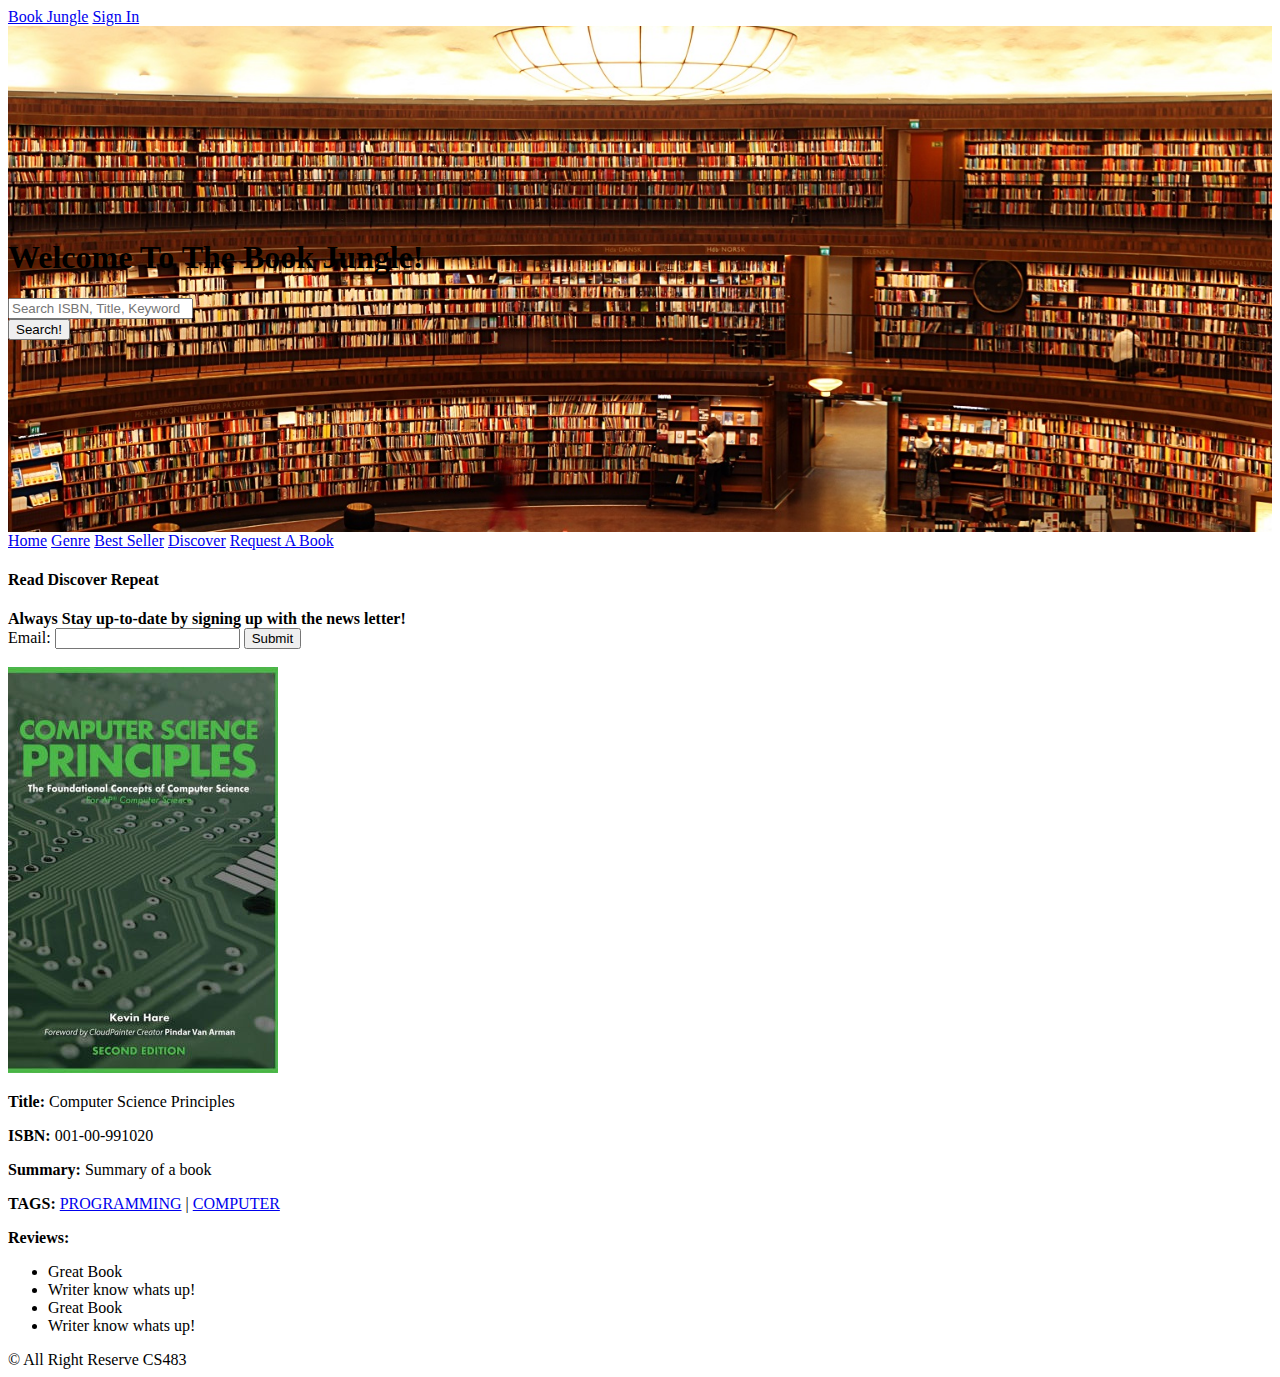
==== index.html @ 15890d0d "Merge branch 'Austin' of https://github.com/iprabesh/lab1 into Austin" ====
<!DOCTYPE html>
<html>
<head>
	<meta charset="utf-8">
	<title>
			Books Page
	</title>
	<meta name="viewport" content="width=device-width, initial-scale=1">
	<!--Bootstrap css cdn - Taken from bootstrap website-->
	<link rel="stylesheet" href="https://stackpath.bootstrapcdn.com/bootstrap/4.1.3/css/bootstrap.min.css" integrity="sha384-MCw98/SFnGE8fJT3GXwEOngsV7Zt27NXFoaoApmYm81iuXoPkFOJwJ8ERdknLPMO" crossorigin="anonymous">
	<link rel="stylesheet" href="index.css">
</head>
	
	<body>
<!-- Navigation bar at top of page -->
	<nav class="navbar navbar-light bg-light static-top">
		<div class="container">
		  <a class="navbar-brand" href="#">Book Jungle</a>
		  <a class="btn btn-primary" href="#">Sign In</a>
		</div>
	  </nav>

	  <!-- jumbotron for page showcase -->
	  <header class="jumbotron jumbotron-fluid text-white text-center">
			<div class="container">
			  <div class="row">
				<div class="col-xl-9 mx-auto">
				  <h1 class="mb-5">Welcome To The Book Jungle!</h1>
				</div>
				<div class="col-md-10 col-lg-8 col-xl-7 mx-auto">
				  <form>
					<div class="form-row">
					  <div class="col-12 col-md-9 mb-2 mb-md-0">
						<input type="email" class="form-control form-control-lg" placeholder="Search ISBN, Title, Keyword">
					  </div>
					  <div class="col-12 col-md-3">
						<button type="submit" class="btn btn-block btn-lg btn-primary">Search!</button>
					  </div>
					</div>
				  </form>
				</div>
			  </div>
			</div>
		  </header>

		<!--HTML before boostrap-->
		<section>
			<nav class= "topnavbar">
				<a href="#" class = "active">Home</a>
				<a href="#">Genre</a>
				<a href="#">Best Seller</a>
				<a href="#">Discover</a>
				<a href="#">Request A Book</a>
			</nav>
		</section>
		<section>
			<header>

				<h4>Read Discover Repeat</h4>
				<form>
				<strong>Always Stay up-to-date by signing up with the news letter!</strong>
				<br>Email: <input type="text">
				<input id="newsletterButton" type="submit" value= "Submit">
				</form>
				<br>
			</header>
		</section>

		<div class = "book-page">
			<section class = "book-image">
				<img src="img/img1.jpg" alt="Computer Science">
			</section>
			<section class= "book-description">
				<div id = "book-title">
				<p><strong>Title: </strong>	Computer Science Principles</p>
				</div>
				<div id = "book-summary">
					<p><strong>ISBN: </strong> 001-00-991020</p>
				</div>
				<div id = "book-summary">
					<p>
						<strong>Summary:</strong> Summary of a book
					</p>
				</div>
				<div id = "book-tags">
					<p>
						<strong>TAGS:</strong> <a href="#">PROGRAMMING</a> | <a href="#">COMPUTER</a>
					</p>
				</div>
			</section>
		</div>
		<div id = "book-reviews">
			<strong>Reviews: </strong>
			<ul>
				<li>Great Book</li>
				<li>Writer know whats up!</li>
				<li>Great Book</li>
				<li>Writer know whats up!</li>
			</ul>
		</div>
		<footer>
			&copy; All Right Reserve CS483
		</footer>

		<!---Bootstrap jquery, popper.js, bootstrap js - Taken from bootstrap website-->
		<script src="https://code.jquery.com/jquery-3.3.1.slim.min.js" integrity="sha384-q8i/X+965DzO0rT7abK41JStQIAqVgRVzpbzo5smXKp4YfRvH+8abtTE1Pi6jizo" crossorigin="anonymous"></script>
		<script src="https://cdnjs.cloudflare.com/ajax/libs/popper.js/1.14.3/umd/popper.min.js" integrity="sha384-ZMP7rVo3mIykV+2+9J3UJ46jBk0WLaUAdn689aCwoqbBJiSnjAK/l8WvCWPIPm49" crossorigin="anonymous"></script>
		<script src="https://stackpath.bootstrapcdn.com/bootstrap/4.1.3/js/bootstrap.min.js" integrity="sha384-ChfqqxuZUCnJSK3+MXmPNIyE6ZbWh2IMqE241rYiqJxyMiZ6OW/JmZQ5stwEULTy" crossorigin="anonymous"></script>
	</body>
</html>
---- index.css ----
.jumbotron {
    position: relative;
    background-color: #343a40;
    background: url("img/books-library-students-12064.jpg") no-repeat center center;
    background-attachment: fixed;
    max-height: 100vh;
    -webkit-background-size: cover;
    -moz-background-size: cover;
    -o-background-size: cover;
    background-size: cover;
    padding-top: 12rem;
    padding-bottom: 12rem;
  }

.navbar{
      margin-bottom: 0px;
  }

/*Old css before bootstrap*/

/*body{
    background-color: lightgray;
    text-align: center;
}*/

/*.topnavbar{
    background-color: darkgrey;
    padding: 15px 0px 15px 0px;
    margin: -10px -10px 0px -10px;
    font-family: Verdana;
    display: flex;
    justify-content: space-evenly;
}*/

/*nav a{
    text-decoration: none;
    color: white;
    padding: 15px 15px;
}*/

/* img:hover{
    transition: transform .2s;
    transform: scale(1.2);
}

h1{
    font-family: Verdana;
}

footer{
    background-color: darkgrey;
    font-family: Verdana;
    padding: 15px 0px 15px 0px;
    margin: -10px -10px -10px -10px;
}

#newsletterButton {
    background-color: #4CAF50;
    color: white;
    padding: 5px 20px;
    border: none;
    border-radius: 4px;
    cursor: pointer;
    margin: 15px 0px 15px 0px;
} */
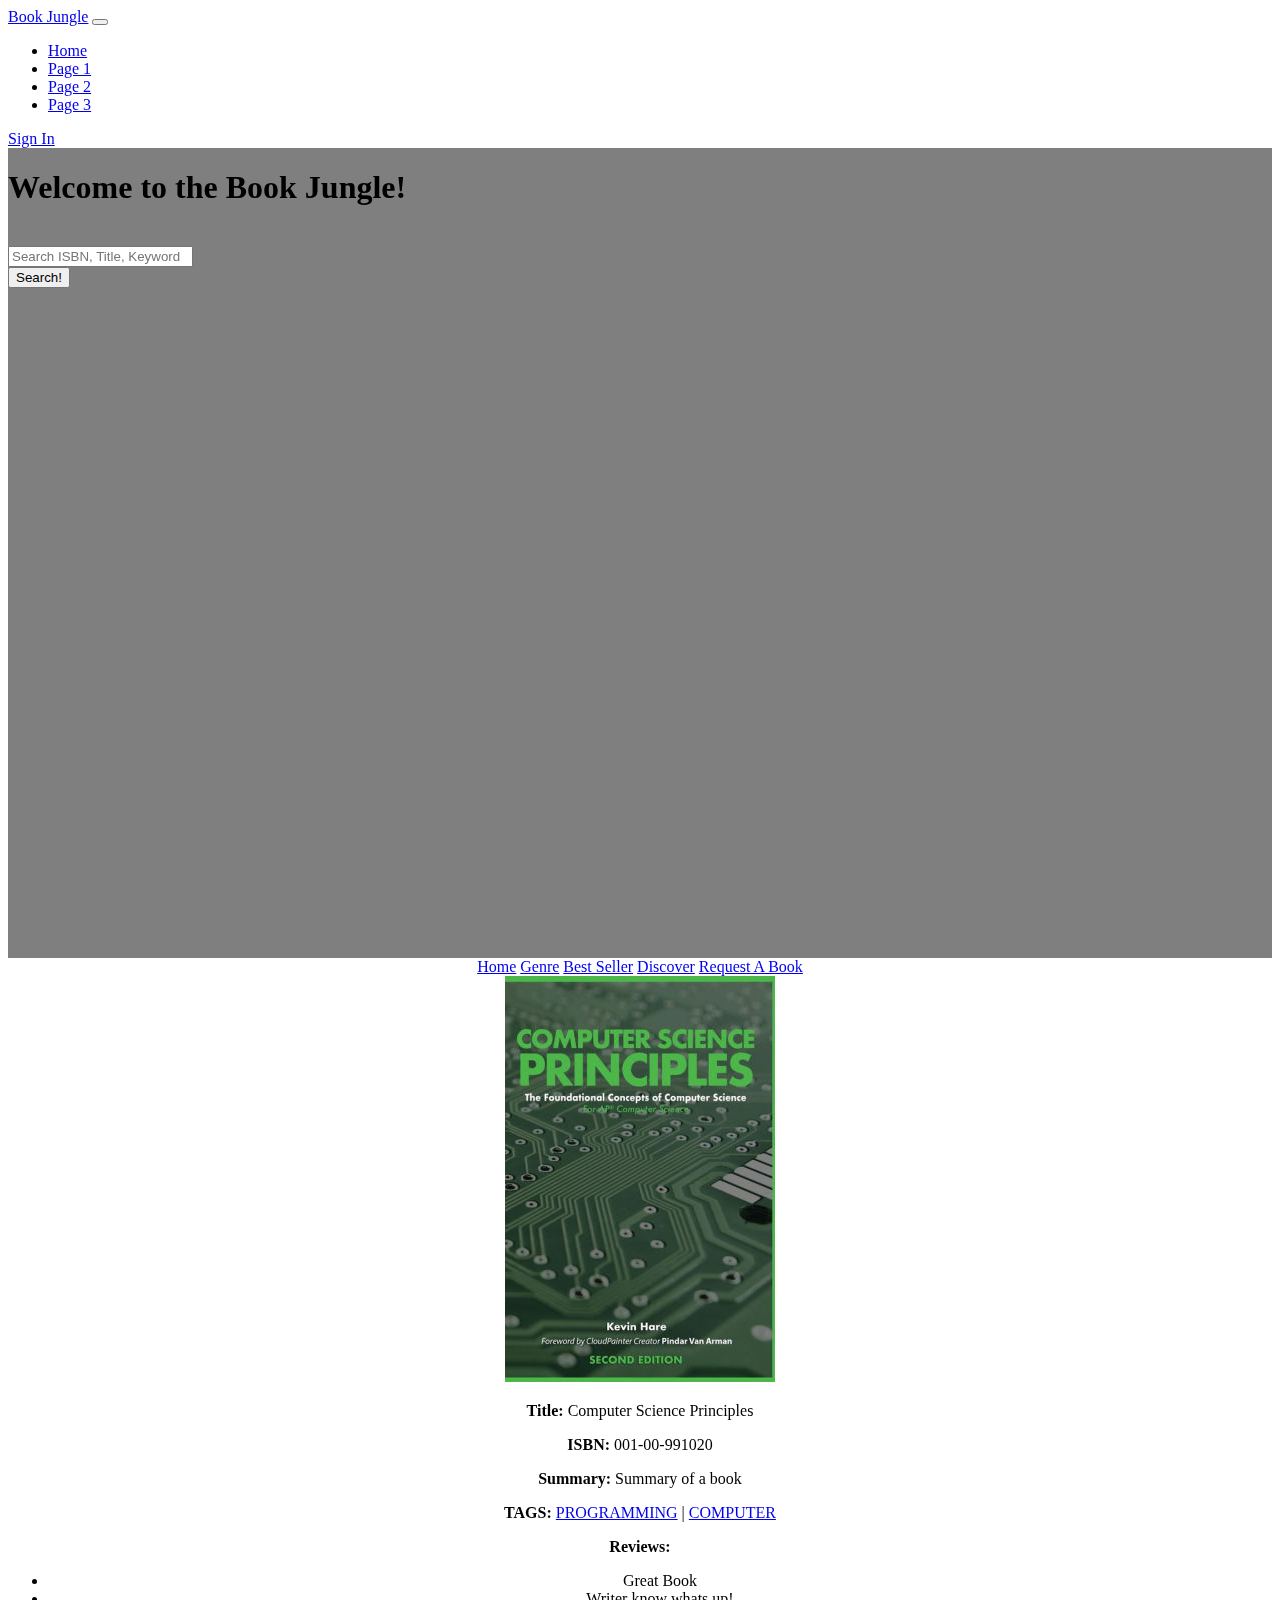
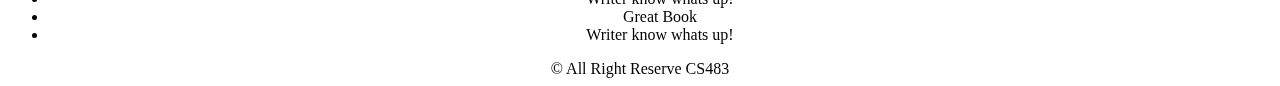
==== commit f099a61f: "Made background a video - Made template header - Info in README" ====
--- a/index.html
+++ b/index.html
@@ -12,15 +12,54 @@
 </head>
 	
 	<body>
-<!-- Navigation bar at top of page -->
-	<nav class="navbar navbar-light bg-light static-top">
+<!--Navigation bar at top of page-->
+	<nav class="navbar navbar-expand-sm bg-dark navbar-dark">
 		<div class="container">
-		  <a class="navbar-brand" href="#">Book Jungle</a>
+			<a class="navbar-brand" href="#">Book Jungle</a>
+			<button class="navbar-toggler" type="button" data-toggle="collapse" data-target="#collapsibleNavbar">
+				<span class="navbar-toggler-icon"></span>
+			</button>
+			<div class="collapse navbar-collapse" id="collapsibleNavbar">
+			<ul class="navbar-nav">
+				<li class="nav-item"><a class="nav-link" href="#">Home</a></li>
+				<li class="nav-item"><a class="nav-link" href="#">Page 1</a></li>
+				<li class="nav-item"><a class="nav-link" href="#">Page 2</a></li>
+				<li class="nav-item"><a class="nav-link" href="#">Page 3</a></li>
+			</ul>
+			</div>
 		  <a class="btn btn-primary" href="#">Sign In</a>
 		</div>
 	  </nav>
 
-	  <!-- jumbotron for page showcase -->
+		<header>
+			<div class="overlay"></div>
+			<video playsinline="playsinline" autoplay="autoplay" muted="muted" loop="loop">
+				<source src="img/videoInsideALibrary.mp4" type="video/mp4">
+			</video>
+			<div class="container h-100">
+				<div class="d-flex text-center h-100">
+					<div class="my-auto w-100 text-white">
+						<h1 class="display-4">Welcome to the Book Jungle!</h1><br>
+						<div class="col-md-10 col-lg-8 col-xl-7 mx-auto">
+							<form>
+							<div class="form-row">
+								<div class="col-12 col-md-9 mb-2 mb-md-0">
+								<input type="email" class="form-control form-control-lg" placeholder="Search ISBN, Title, Keyword">
+								</div>
+								<div class="col-12 col-md-3">
+								<button type="submit" class="btn btn-block btn-lg btn-primary">Search!</button>
+								</div>
+							</div>
+							</form>
+						</div>
+					</div>
+				</div>
+			</div>
+		</header>
+
+		<!-- jumbotron for page showcase --
+			Had to change for background video
+
 	  <header class="jumbotron jumbotron-fluid text-white text-center">
 			<div class="container">
 			  <div class="row">
@@ -41,9 +80,12 @@
 				</div>
 			  </div>
 			</div>
-		  </header>
+			</header>-->
+			
+			
 
 		<!--HTML before boostrap-->
+		<div class="oldhtml"> <!--To make background white so video doesnt show on whole page-->
 		<section>
 			<nav class= "topnavbar">
 				<a href="#" class = "active">Home</a>
@@ -53,7 +95,7 @@
 				<a href="#">Request A Book</a>
 			</nav>
 		</section>
-		<section>
+		<!--<section>
 			<header>
 
 				<h4>Read Discover Repeat</h4>
@@ -64,7 +106,7 @@
 				</form>
 				<br>
 			</header>
-		</section>
+		</section>-->
 
 		<div class = "book-page">
 			<section class = "book-image">
@@ -101,6 +143,7 @@
 		<footer>
 			&copy; All Right Reserve CS483
 		</footer>
+	</div>
 
 		<!---Bootstrap jquery, popper.js, bootstrap js - Taken from bootstrap website-->
 		<script src="https://code.jquery.com/jquery-3.3.1.slim.min.js" integrity="sha384-q8i/X+965DzO0rT7abK41JStQIAqVgRVzpbzo5smXKp4YfRvH+8abtTE1Pi6jizo" crossorigin="anonymous"></script>
--- a/index.css
+++ b/index.css
@@ -1,22 +1,80 @@
-.jumbotron {
+.navbar{
+      margin-bottom: 0px;
+  }
+
+/*for video background*/
+  header {
+    position: relative;
+    height: 90vh;
+    width: 100%;
+    overflow: hidden;
+  }
+  
+  header video {
+    position: fixed;
+    top: 20%;
+    left: 20%;
+    min-width: 100%;
+    min-height: 100%;
+    z-index: -999;
+    -ms-transform: translateX(-50%) translateY(-50%);
+    -moz-transform: translateX(-50%) translateY(-50%);
+    -webkit-transform: translateX(-50%) translateY(-50%);
+    transform: translateX(-50%) translateY(-50%);
+  }
+  
+  /*To keep text and search bar above video*/
+  header .container {
+    position: relative;
+    z-index: 2;
+  }
+  
+  /*Darkens the video slightly by using black background with 50% opacity*/
+  header .overlay {
+    position: absolute;
+    top: 0;
+    left: 0;
+    height: 100%;
+    width: 100%;
+    background-color: black;
+    opacity: 0.5;
+    z-index: 1;
+  }
+
+  /*This should use a normal background image on mobile*/
+  @media (pointer: coarse) and (hover: none) {
+    header {
+      background: url('img/books-library-students-12064.jpg') black no-repeat center center fixed;
+    }
+    header video {
+      display: none;
+    }
+  }
+
+.oldhtml{
+  z-index: 10;
+  background-color: white;
+  text-align: center;
+}
+  /*End for video background*/
+
+  /*Jumbotron css, commented out unless we want to go back to jumbotron
+  .jumbotron {
     position: relative;
     background-color: #343a40;
     background: url("img/books-library-students-12064.jpg") no-repeat center center;
     background-attachment: fixed;
-    max-height: 100vh;
+    height: 90vh;
     -webkit-background-size: cover;
     -moz-background-size: cover;
     -o-background-size: cover;
     background-size: cover;
-    padding-top: 12rem;
+    padding-top: 15rem;
     padding-bottom: 12rem;
-  }
-
-.navbar{
-      margin-bottom: 0px;
-  }
+  }*/
 
 /*Old css before bootstrap*/
+
 
 /*body{
     background-color: lightgray;
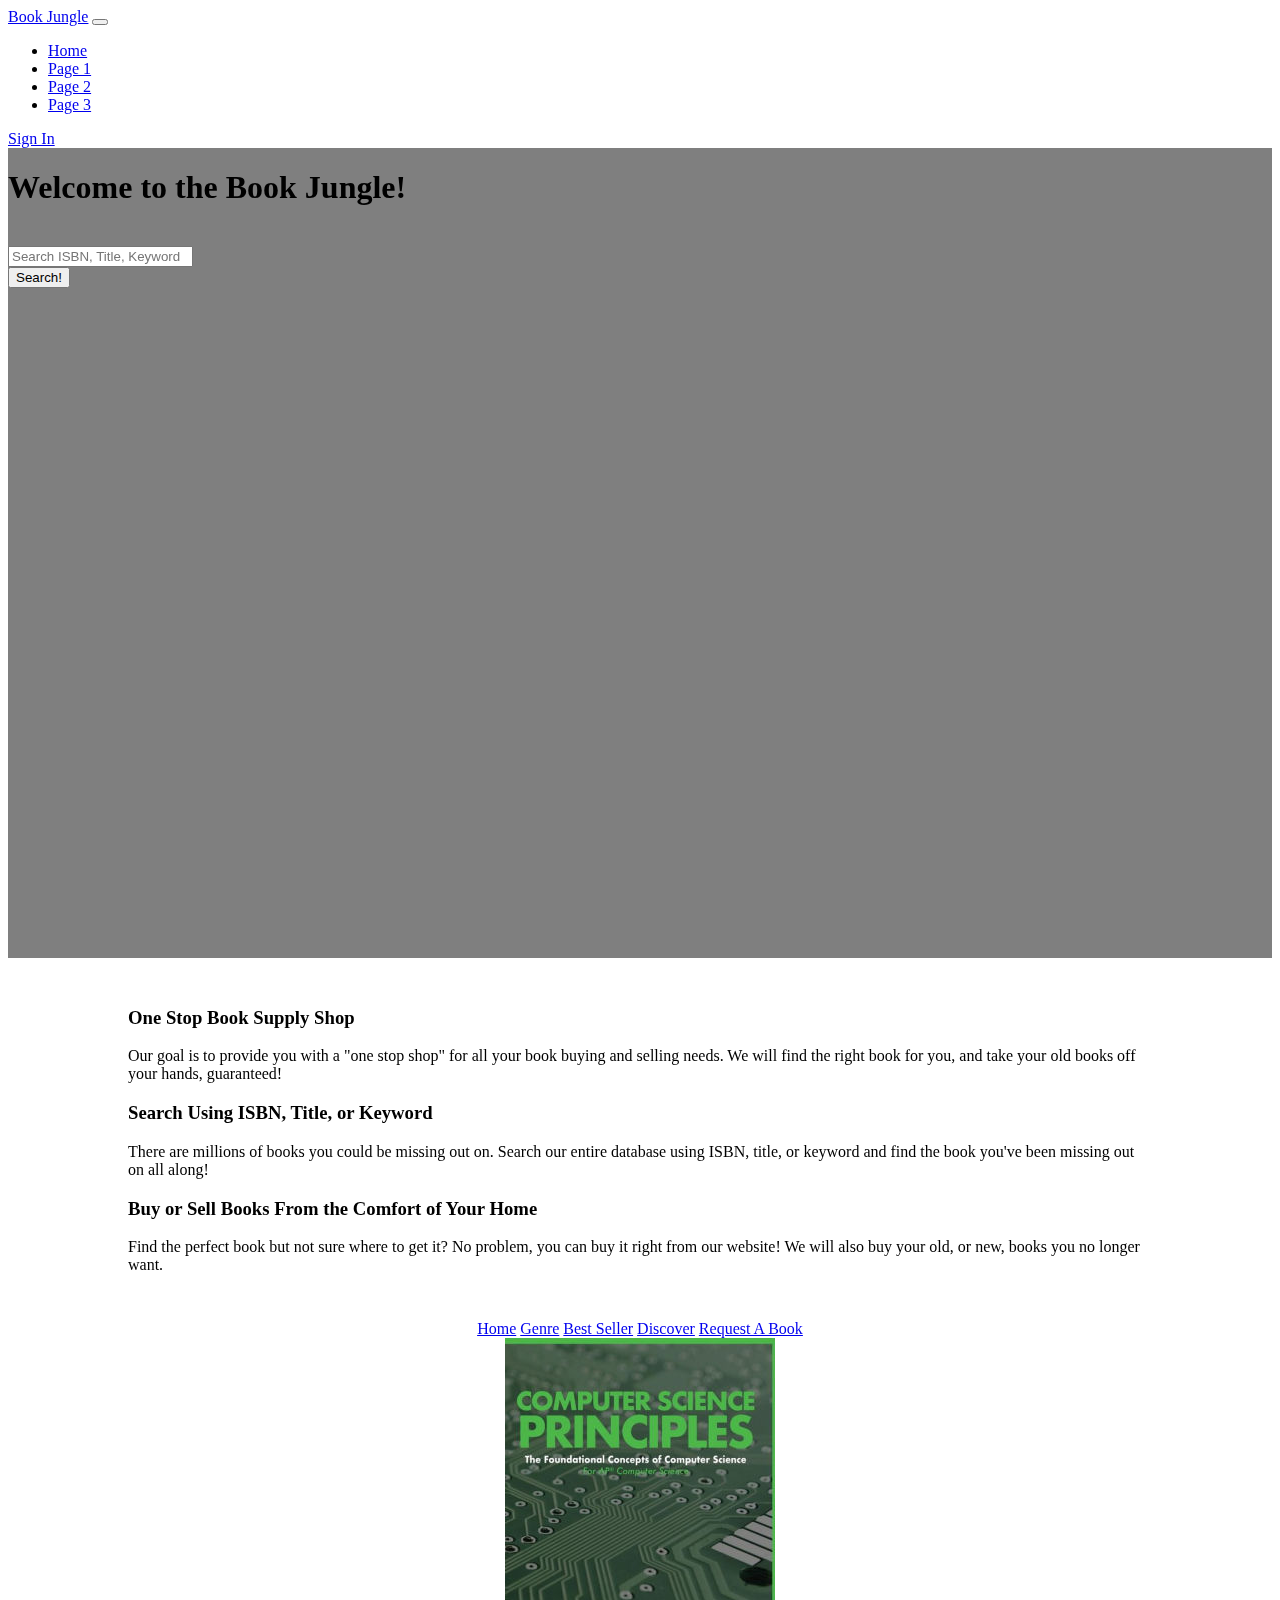
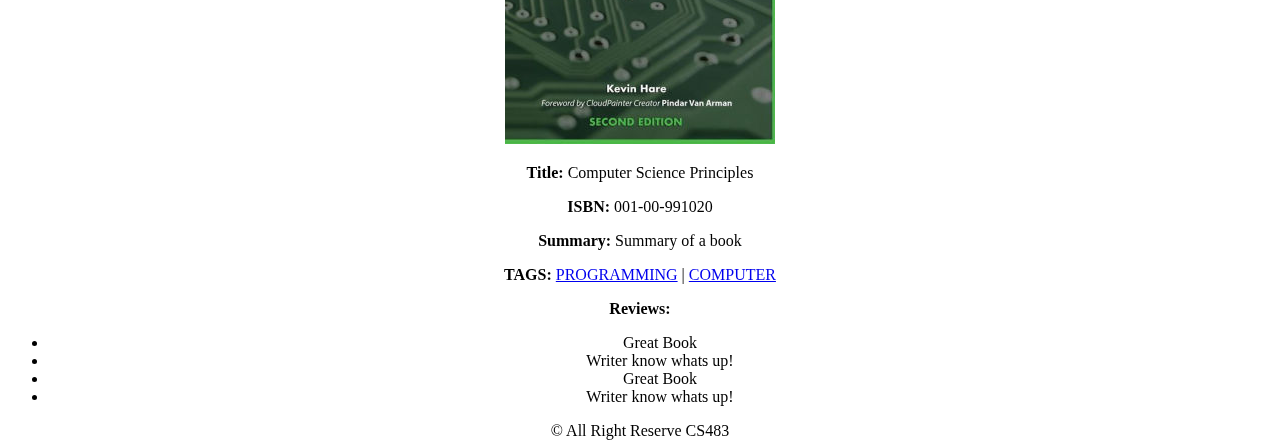
==== commit 95455076: "Added three columns under header to explain what the site is for" ====
--- a/index.html
+++ b/index.html
@@ -6,6 +6,8 @@
 			Books Page
 	</title>
 	<meta name="viewport" content="width=device-width, initial-scale=1">
+	<!--Fontawesome CDN-->
+	<link rel="stylesheet" href="https://use.fontawesome.com/releases/v5.3.1/css/all.css" integrity="sha384-mzrmE5qonljUremFsqc01SB46JvROS7bZs3IO2EmfFsd15uHvIt+Y8vEf7N7fWAU" crossorigin="anonymous">
 	<!--Bootstrap css cdn - Taken from bootstrap website-->
 	<link rel="stylesheet" href="https://stackpath.bootstrapcdn.com/bootstrap/4.1.3/css/bootstrap.min.css" integrity="sha384-MCw98/SFnGE8fJT3GXwEOngsV7Zt27NXFoaoApmYm81iuXoPkFOJwJ8ERdknLPMO" crossorigin="anonymous">
 	<link rel="stylesheet" href="index.css">
@@ -31,6 +33,7 @@
 		</div>
 	  </nav>
 
+		<!--Video background and search box-->
 		<header>
 			<div class="overlay"></div>
 			<video playsinline="playsinline" autoplay="autoplay" muted="muted" loop="loop">
@@ -56,6 +59,48 @@
 				</div>
 			</div>
 		</header>
+
+		<!--3 columns under header-->
+		<section class="features-columns bg-light text-center">
+      <div class="container-fluid iconContainer"> <!--Fluid container to span full width-->
+        <div class="row"> <!--New bootstrap row-->
+          <div class="col-lg-4"> <!--3 separate columns, each taking up 4 out of 12 spaces-->
+            <div class="features-columns-item mx-auto mb-5 mb-lg-0 mb-lg-3">
+              <div class="features-columns-icon d-flex">
+                <i class="fas fa-book m-auto text-primary"></i>
+							</div>
+							<h3>One Stop Book Supply Shop</h3>
+              <p class="lead mb-0">Our goal is to provide you with a "one stop shop" for all your book buying and 
+								selling needs. We will find the right book for you, and take your old books off your hands, guaranteed!
+							</p>
+            </div>
+          </div>
+          <div class="col-lg-4">
+            <div class="features-columns-item mx-auto mb-5 mb-lg-0 mb-lg-3">
+              <div class="features-columns-icon d-flex">
+                <i class="fas fa-search m-auto text-primary"></i>
+              </div>
+              <h3>Search Using ISBN, Title, or Keyword</h3>
+              <p class="lead mb-0">There are millions of books you could be missing out on. Search
+								our entire database using ISBN, title, or keyword and find the book you've been missing out on all along!
+							</p>
+            </div>
+          </div>
+          <div class="col-lg-4">
+            <div class="features-columns-item mx-auto mb-0 mb-lg-3">
+              <div class="features-columns-icon d-flex">
+                <i class="fas fa-dollar-sign m-auto text-primary"></i>
+              </div>
+              <h3>Buy or Sell Books From the Comfort of Your Home</h3>
+              <p class="lead mb-0">Find the perfect book but not sure where to get it? No problem, 
+								 you can buy it right from our website! We will also buy your old, or new, books you no 
+								 longer want.
+							</p>
+            </div>
+          </div>
+        </div>
+      </div>
+    </section>
 
 		<!-- jumbotron for page showcase --
 			Had to change for background video
--- a/index.css
+++ b/index.css
@@ -39,6 +39,38 @@
     background-color: black;
     opacity: 0.5;
     z-index: 1;
+  }
+
+  /*Set padding for features columns*/
+  .features-columns{
+    padding-top: 30px;
+    padding-bottom: 30px;
+  }
+
+  .iconContainer{
+    padding-left: 100px;
+    padding-right: 100px;
+  }
+
+  .features-columns-item{
+    padding-right: 20px;
+    padding-left: 20px;
+  }
+
+  /*Set size and padding of icons*/
+  .fa-book{
+    font-size: 100px;
+    padding-bottom: 30px
+  }
+
+  .fa-search{
+    font-size: 100px;
+    padding-bottom: 30px;
+  }
+
+  .fa-dollar-sign{
+    font-size: 100px;
+    padding-bottom: 30px;
   }
 
   /*This should use a normal background image on mobile*/
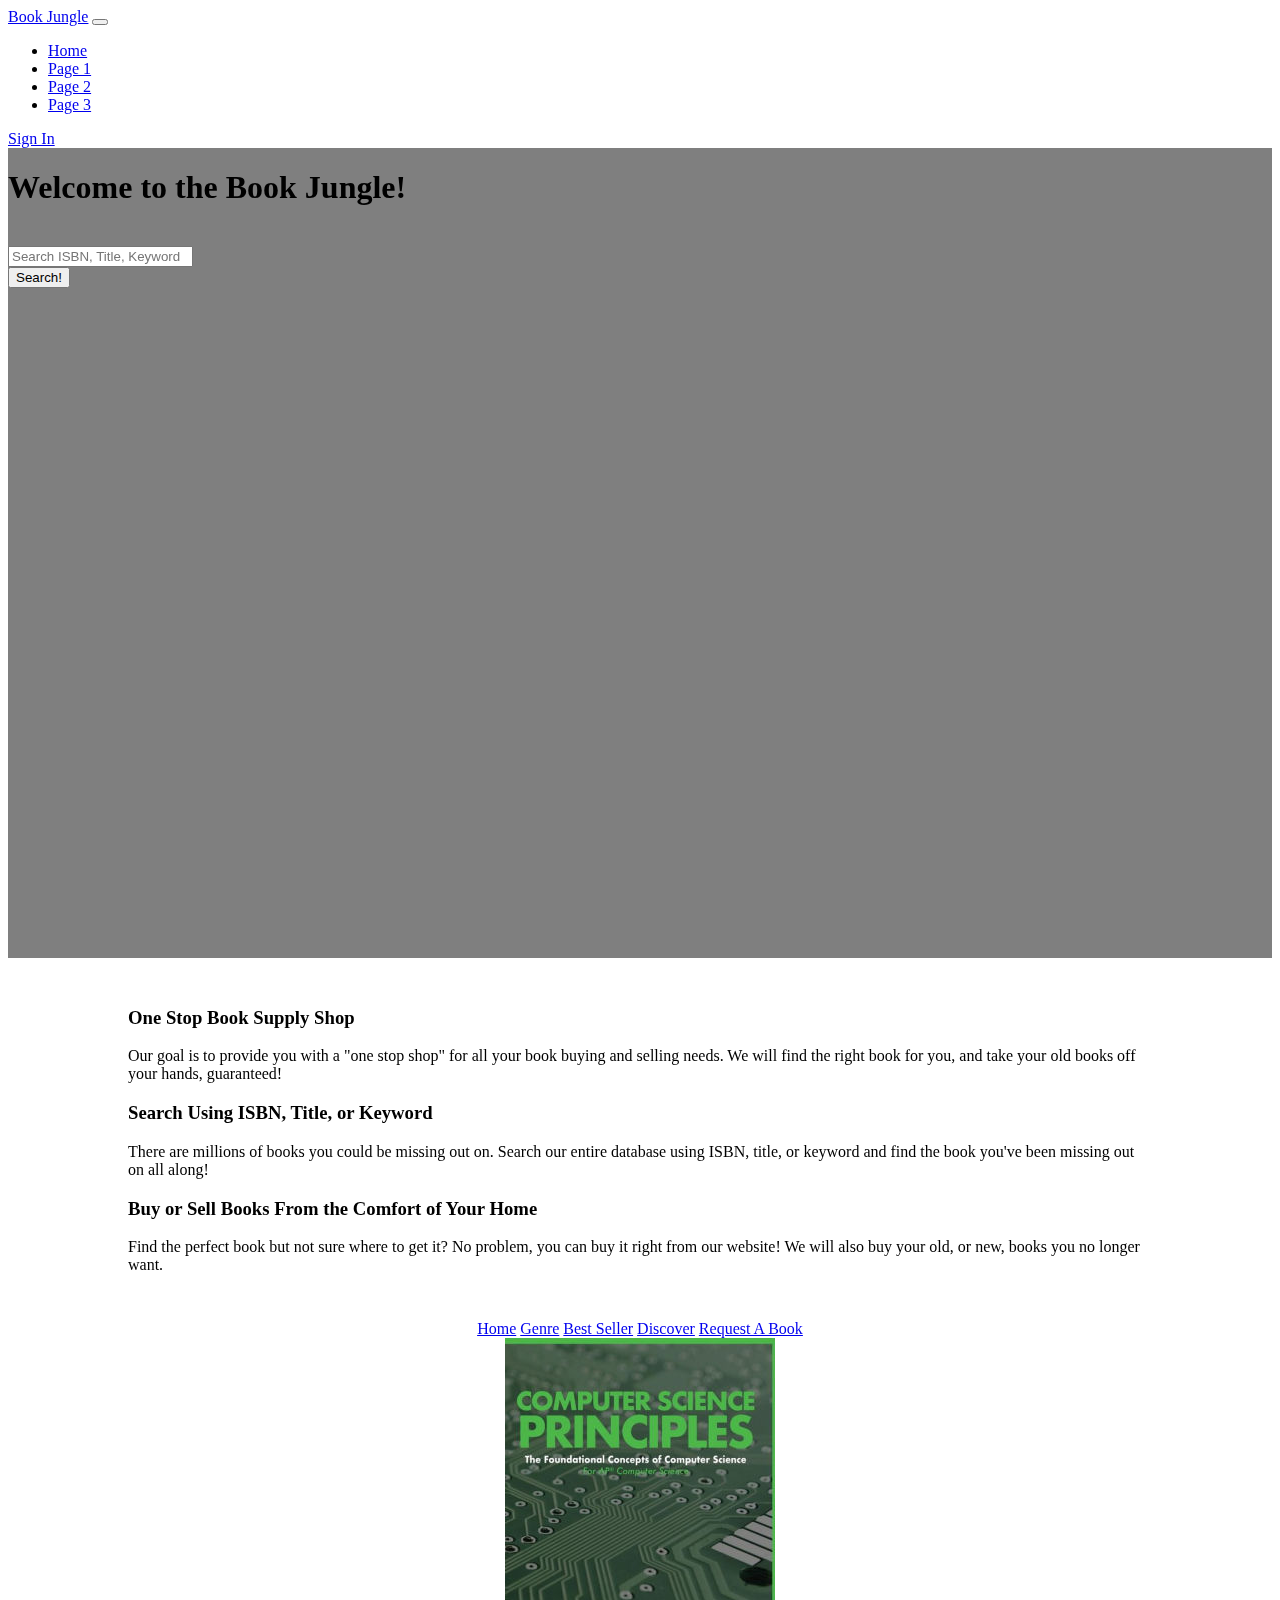
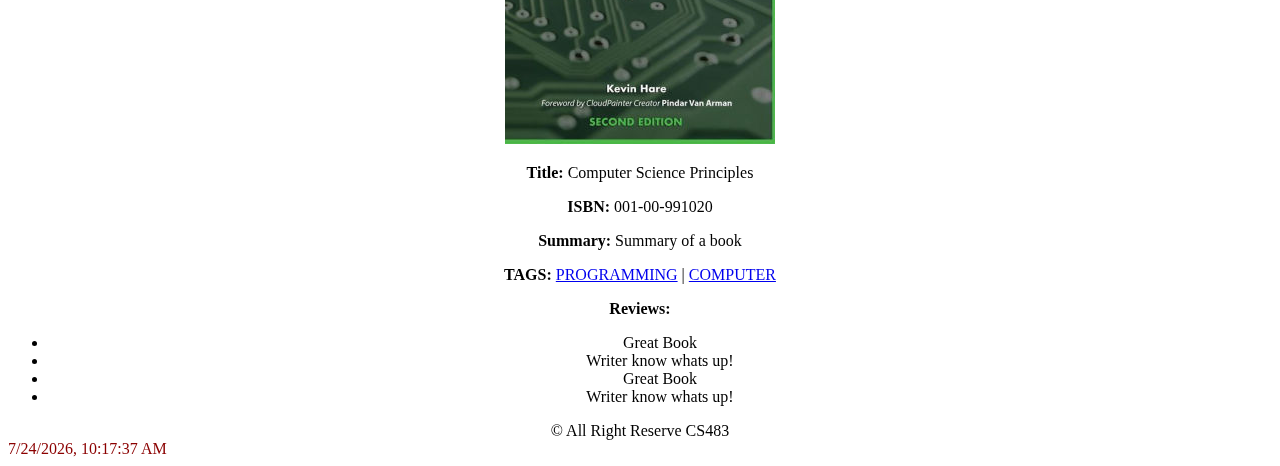
==== commit 23d36c53: "Added javascript to enlarge icons on mouseover and linked the external index.js file to the index.ht" ====
--- a/index.html
+++ b/index.html
@@ -67,7 +67,9 @@
           <div class="col-lg-4"> <!--3 separate columns, each taking up 4 out of 12 spaces-->
             <div class="features-columns-item mx-auto mb-5 mb-lg-0 mb-lg-3">
               <div class="features-columns-icon d-flex">
-                <i class="fas fa-book m-auto text-primary"></i>
+								<i class="fas fa-book m-auto text-primary"
+								onmouseover="bigImg(this)" onmouseout="normalImg(this)">
+								</i>
 							</div>
 							<h3>One Stop Book Supply Shop</h3>
               <p class="lead mb-0">Our goal is to provide you with a "one stop shop" for all your book buying and 
@@ -78,7 +80,9 @@
           <div class="col-lg-4">
             <div class="features-columns-item mx-auto mb-5 mb-lg-0 mb-lg-3">
               <div class="features-columns-icon d-flex">
-                <i class="fas fa-search m-auto text-primary"></i>
+                <i class="fas fa-search m-auto text-primary"
+										onmouseover="bigImg(this)" onmouseout="normalImg(this)">
+								</i>
               </div>
               <h3>Search Using ISBN, Title, or Keyword</h3>
               <p class="lead mb-0">There are millions of books you could be missing out on. Search
@@ -89,7 +93,9 @@
           <div class="col-lg-4">
             <div class="features-columns-item mx-auto mb-0 mb-lg-3">
               <div class="features-columns-icon d-flex">
-                <i class="fas fa-dollar-sign m-auto text-primary"></i>
+								<i class="fas fa-dollar-sign m-auto text-primary"
+								onmouseover="bigImg(this)" onmouseout="normalImg(this)">
+							</i>
               </div>
               <h3>Buy or Sell Books From the Comfort of Your Home</h3>
               <p class="lead mb-0">Find the perfect book but not sure where to get it? No problem, 
@@ -190,6 +196,7 @@
 		</footer>
 	</div>
 
+		<script src="index.js"></script>
 		<!---Bootstrap jquery, popper.js, bootstrap js - Taken from bootstrap website-->
 		<script src="https://code.jquery.com/jquery-3.3.1.slim.min.js" integrity="sha384-q8i/X+965DzO0rT7abK41JStQIAqVgRVzpbzo5smXKp4YfRvH+8abtTE1Pi6jizo" crossorigin="anonymous"></script>
 		<script src="https://cdnjs.cloudflare.com/ajax/libs/popper.js/1.14.3/umd/popper.min.js" integrity="sha384-ZMP7rVo3mIykV+2+9J3UJ46jBk0WLaUAdn689aCwoqbBJiSnjAK/l8WvCWPIPm49" crossorigin="anonymous"></script>
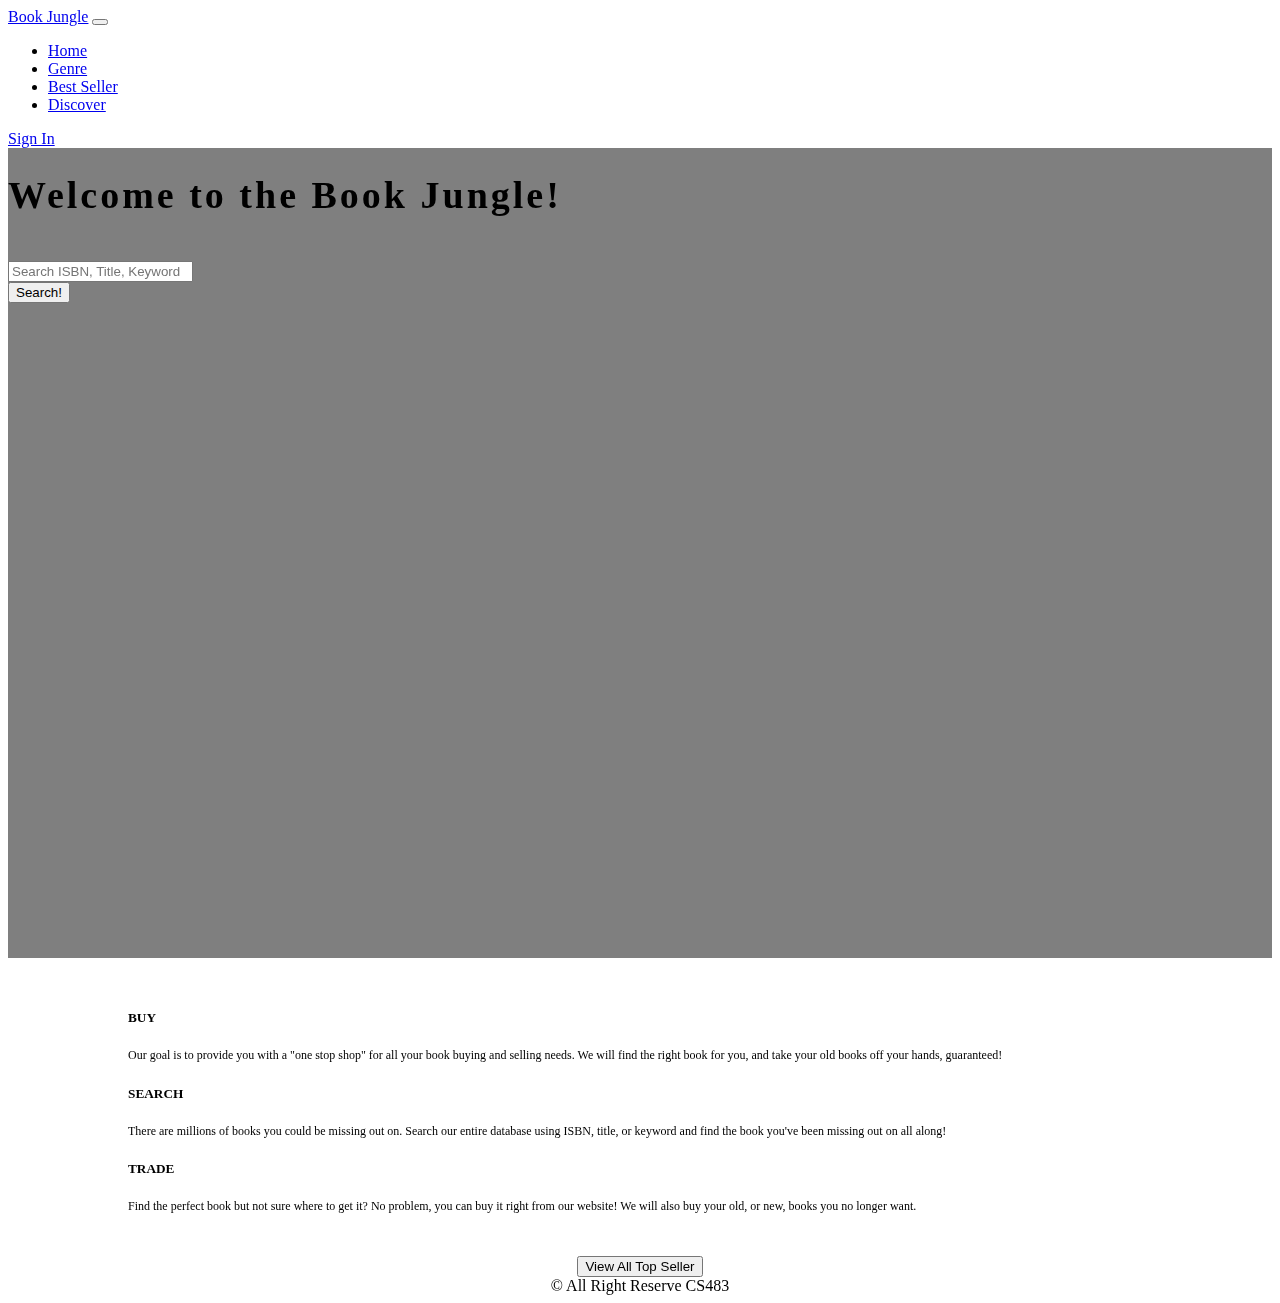
==== commit cb638a81: "Added Best seller Button on Home Page + update some CSS." ====
--- a/index.html
+++ b/index.html
@@ -24,9 +24,9 @@
 			<div class="collapse navbar-collapse" id="collapsibleNavbar">
 			<ul class="navbar-nav">
 				<li class="nav-item"><a class="nav-link" href="#">Home</a></li>
-				<li class="nav-item"><a class="nav-link" href="#">Page 1</a></li>
-				<li class="nav-item"><a class="nav-link" href="#">Page 2</a></li>
-				<li class="nav-item"><a class="nav-link" href="#">Page 3</a></li>
+				<li class="nav-item"><a class="nav-link" href="#">Genre</a></li>
+				<li class="nav-item"><a class="nav-link" href="#">Best Seller</a></li>
+				<li class="nav-item"><a class="nav-link" href="#">Discover</a></li>
 			</ul>
 			</div>
 		  <a class="btn btn-primary" href="#">Sign In</a>
@@ -42,7 +42,7 @@
 			<div class="container h-100">
 				<div class="d-flex text-center h-100">
 					<div class="my-auto w-100 text-white">
-						<h1 class="display-4">Welcome to the Book Jungle!</h1><br>
+						<h1 class="display-4 heading-jumbo">Welcome to the Book Jungle!</h1><br>
 						<div class="col-md-10 col-lg-8 col-xl-7 mx-auto">
 							<form>
 							<div class="form-row">
@@ -71,8 +71,8 @@
 								onmouseover="bigImg(this)" onmouseout="normalImg(this)">
 								</i>
 							</div>
-							<h3>One Stop Book Supply Shop</h3>
-              <p class="lead mb-0">Our goal is to provide you with a "one stop shop" for all your book buying and 
+							<h5>BUY</h5>
+              <p class="lead mb-0 para">Our goal is to provide you with a "one stop shop" for all your book buying and 
 								selling needs. We will find the right book for you, and take your old books off your hands, guaranteed!
 							</p>
             </div>
@@ -84,8 +84,8 @@
 										onmouseover="bigImg(this)" onmouseout="normalImg(this)">
 								</i>
               </div>
-              <h3>Search Using ISBN, Title, or Keyword</h3>
-              <p class="lead mb-0">There are millions of books you could be missing out on. Search
+              <h5>SEARCH</h5>
+              <p class="lead mb-0 para">There are millions of books you could be missing out on. Search
 								our entire database using ISBN, title, or keyword and find the book you've been missing out on all along!
 							</p>
             </div>
@@ -97,8 +97,8 @@
 								onmouseover="bigImg(this)" onmouseout="normalImg(this)">
 							</i>
               </div>
-              <h3>Buy or Sell Books From the Comfort of Your Home</h3>
-              <p class="lead mb-0">Find the perfect book but not sure where to get it? No problem, 
+              <h5>TRADE</h5>
+              <p class="lead mb-0 para">Find the perfect book but not sure where to get it? No problem, 
 								 you can buy it right from our website! We will also buy your old, or new, books you no 
 								 longer want.
 							</p>
@@ -137,19 +137,9 @@
 
 		<!--HTML before boostrap-->
 		<div class="oldhtml"> <!--To make background white so video doesnt show on whole page-->
-		<section>
-			<nav class= "topnavbar">
-				<a href="#" class = "active">Home</a>
-				<a href="#">Genre</a>
-				<a href="#">Best Seller</a>
-				<a href="#">Discover</a>
-				<a href="#">Request A Book</a>
-			</nav>
-		</section>
+		
 		<!--<section>
 			<header>
-
-				<h4>Read Discover Repeat</h4>
 				<form>
 				<strong>Always Stay up-to-date by signing up with the news letter!</strong>
 				<br>Email: <input type="text">
@@ -159,44 +149,24 @@
 			</header>
 		</section>-->
 
-		<div class = "book-page">
-			<section class = "book-image">
-				<img src="img/img1.jpg" alt="Computer Science">
-			</section>
-			<section class= "book-description">
-				<div id = "book-title">
-				<p><strong>Title: </strong>	Computer Science Principles</p>
-				</div>
-				<div id = "book-summary">
-					<p><strong>ISBN: </strong> 001-00-991020</p>
-				</div>
-				<div id = "book-summary">
-					<p>
-						<strong>Summary:</strong> Summary of a book
-					</p>
-				</div>
-				<div id = "book-tags">
-					<p>
-						<strong>TAGS:</strong> <a href="#">PROGRAMMING</a> | <a href="#">COMPUTER</a>
-					</p>
-				</div>
-			</section>
+
+		<!-- For the Best Seller Part -->
+		<div class = "best-seller-cointainer">
+			<button id = "btn"> View All Top Seller </button>
+			<div id = "bookInfo">
+				
+			</div>
 		</div>
-		<div id = "book-reviews">
-			<strong>Reviews: </strong>
-			<ul>
-				<li>Great Book</li>
-				<li>Writer know whats up!</li>
-				<li>Great Book</li>
-				<li>Writer know whats up!</li>
-			</ul>
-		</div>
+		
+
+
 		<footer>
 			&copy; All Right Reserve CS483
 		</footer>
 	</div>
 
 		<script src="index.js"></script>
+		<script type="text/javascript" src = "bestseller.js"></script>
 		<!---Bootstrap jquery, popper.js, bootstrap js - Taken from bootstrap website-->
 		<script src="https://code.jquery.com/jquery-3.3.1.slim.min.js" integrity="sha384-q8i/X+965DzO0rT7abK41JStQIAqVgRVzpbzo5smXKp4YfRvH+8abtTE1Pi6jizo" crossorigin="anonymous"></script>
 		<script src="https://cdnjs.cloudflare.com/ajax/libs/popper.js/1.14.3/umd/popper.min.js" integrity="sha384-ZMP7rVo3mIykV+2+9J3UJ46jBk0WLaUAdn689aCwoqbBJiSnjAK/l8WvCWPIPm49" crossorigin="anonymous"></script>
--- a/index.css
+++ b/index.css
@@ -59,17 +59,17 @@
 
   /*Set size and padding of icons*/
   .fa-book{
-    font-size: 100px;
-    padding-bottom: 30px
+    font-size: 70px;
+    padding-bottom: 30px;
   }
 
   .fa-search{
-    font-size: 100px;
+    font-size: 70px;
     padding-bottom: 30px;
   }
 
   .fa-dollar-sign{
-    font-size: 100px;
+    font-size: 70px;
     padding-bottom: 30px;
   }
 
@@ -89,6 +89,26 @@
   text-align: center;
 }
   /*End for video background*/
+
+.para{
+  font-size: 12px;
+  
+}
+
+.heading-jumbo{
+  font-size: 38px;
+  letter-spacing: 3px;
+}
+
+.best-seller-container{
+  text-align: left;
+}
+
+.hide-me{
+  display: none;
+}
+
+
 
   /*Jumbotron css, commented out unless we want to go back to jumbotron
   .jumbotron {
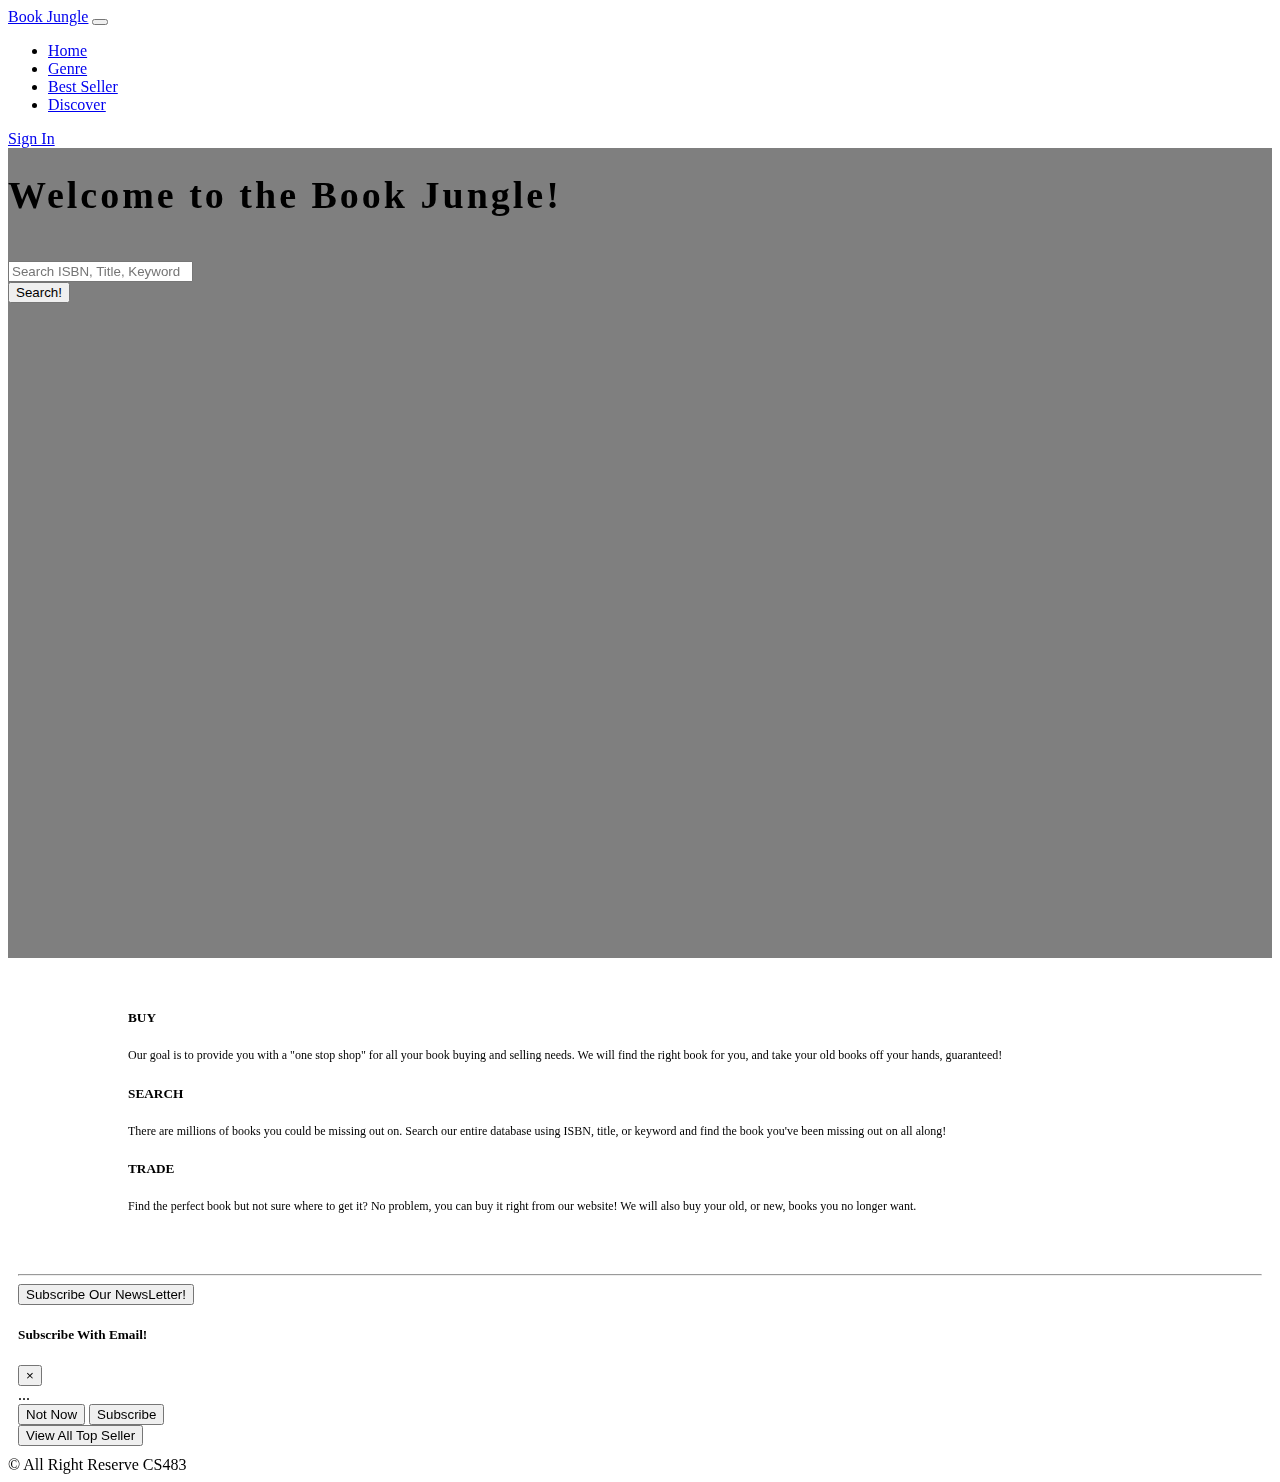
==== commit 8da389a3: "add subscribe button" ====
--- a/index.html
+++ b/index.html
@@ -14,6 +14,7 @@
 </head>
 	
 	<body>
+
 <!--Navigation bar at top of page-->
 	<nav class="navbar navbar-expand-sm bg-dark navbar-dark">
 		<div class="container">
@@ -32,6 +33,9 @@
 		  <a class="btn btn-primary" href="#">Sign In</a>
 		</div>
 	  </nav>
+		<!-- Subscribe Me Modal-->
+	<!-- Modal -->
+
 
 		<!--Video background and search box-->
 		<header>
@@ -59,7 +63,7 @@
 				</div>
 			</div>
 		</header>
-
+		
 		<!--3 columns under header-->
 		<section class="features-columns bg-light text-center">
       <div class="container-fluid iconContainer"> <!--Fluid container to span full width-->
@@ -137,7 +141,34 @@
 
 		<!--HTML before boostrap-->
 		<div class="oldhtml"> <!--To make background white so video doesnt show on whole page-->
-		
+		<hr>
+
+		<!-- Button trigger modal -->
+<button type="button" class="btn btn-primary" data-toggle="modal" data-target="#exampleModalCenter">
+		Subscribe Our NewsLetter!
+	</button>
+	
+	<!-- Modal -->
+	<div class="modal fade" id="exampleModalCenter" tabindex="-1" role="dialog" aria-labelledby="exampleModalCenterTitle" aria-hidden="true">
+		<div class="modal-dialog modal-dialog-centered" role="document">
+			<div class="modal-content">
+				<div class="modal-header">
+					<h5 class="modal-title" id="exampleModalLongTitle">Subscribe With Email!</h5>
+					<button type="button" class="close" data-dismiss="modal" aria-label="Close">
+						<span aria-hidden="true">&times;</span>
+					</button>
+				</div>
+				<div class="modal-body">
+					...
+				</div>
+				<div class="modal-footer">
+					<button type="button" class="btn btn-secondary" data-dismiss="modal">Not Now</button>
+					<button type="button" class="btn btn-primary">Subscribe</button>
+				</div>
+			</div>
+		</div>
+	</div>
+
 		<!--<section>
 			<header>
 				<form>
@@ -151,10 +182,11 @@
 
 
 		<!-- For the Best Seller Part -->
-		<div class = "best-seller-cointainer">
-			<button id = "btn"> View All Top Seller </button>
-			<div id = "bookInfo">
-				
+		<div class="card-body">
+			<button id = "btn" class = "btn btn-warning"> View All Top Seller </button>
+			<div class = "row" ></div>
+				<div id = "bookInfo" class="col-sm" >
+				</div>
 			</div>
 		</div>
 		
@@ -164,7 +196,9 @@
 			&copy; All Right Reserve CS483
 		</footer>
 	</div>
-
+		<script type="text/jacascript">
+			
+		</script>
 		<script src="index.js"></script>
 		<script type="text/javascript" src = "bestseller.js"></script>
 		<!---Bootstrap jquery, popper.js, bootstrap js - Taken from bootstrap website-->
--- a/index.css
+++ b/index.css
@@ -86,7 +86,7 @@
 .oldhtml{
   z-index: 10;
   background-color: white;
-  text-align: center;
+  padding: 10px 10px 10px 10px;
 }
   /*End for video background*/
 
@@ -100,9 +100,6 @@
   letter-spacing: 3px;
 }
 
-.best-seller-container{
-  text-align: left;
-}
 
 .hide-me{
   display: none;
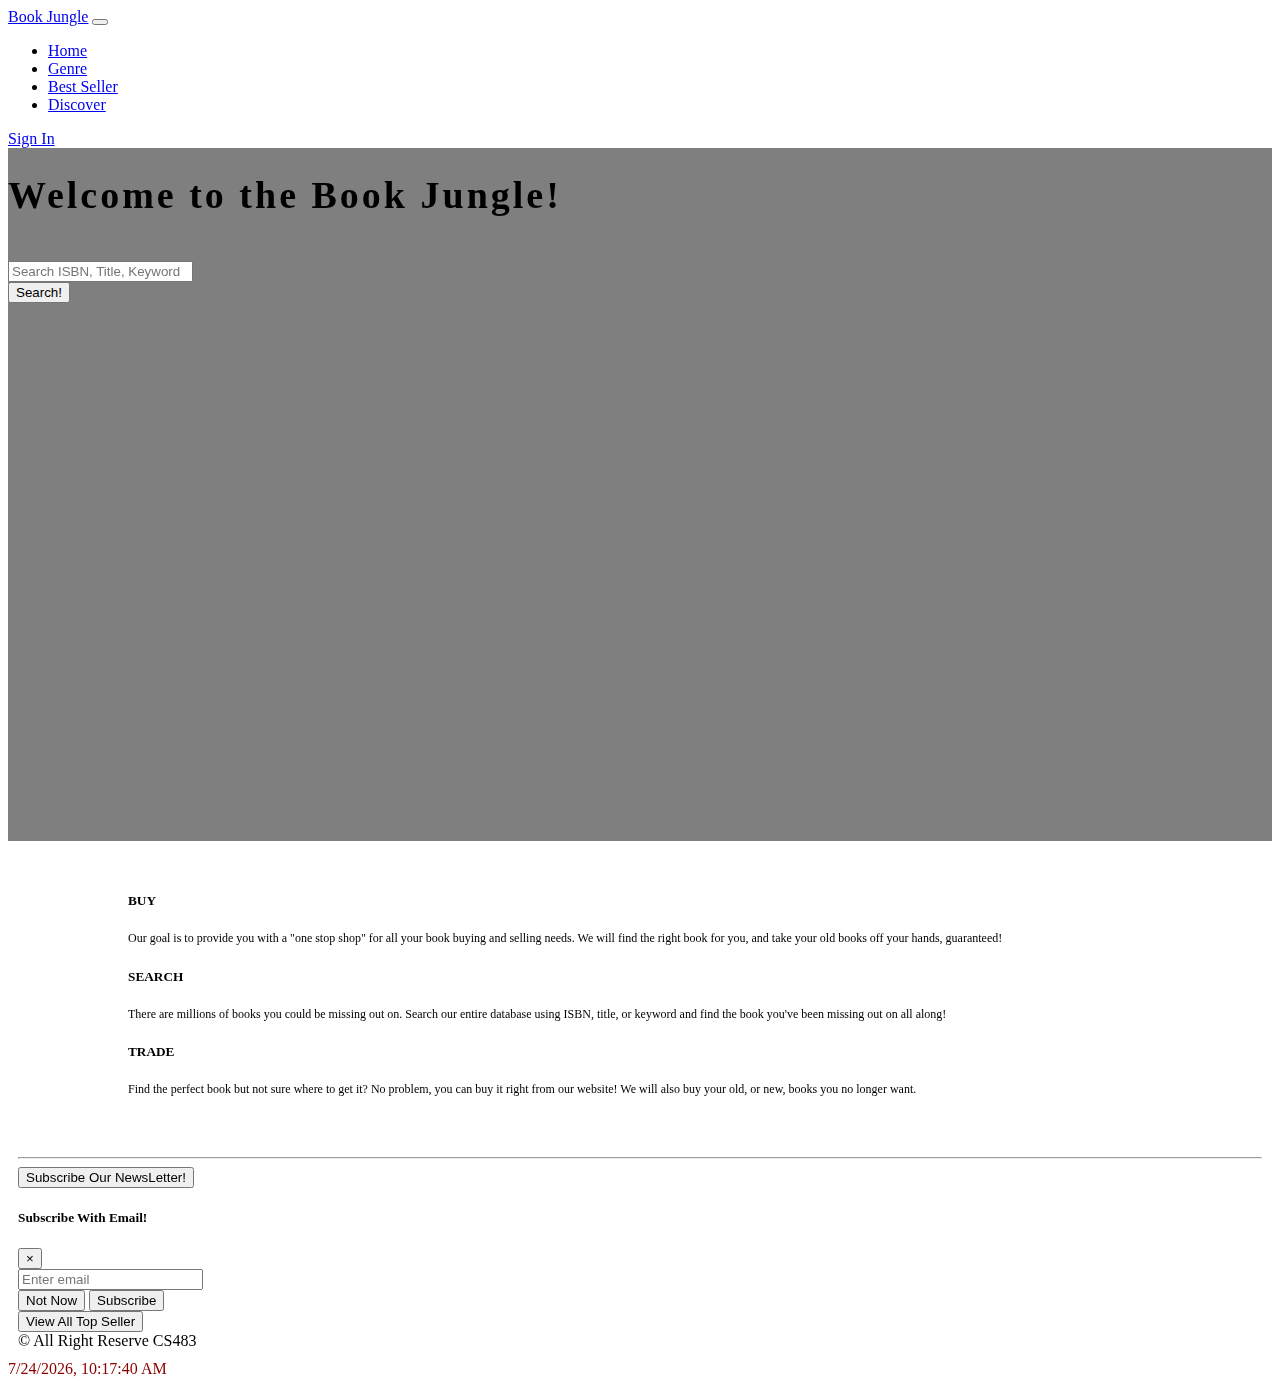
==== commit f2b033ee: "added email" ====
--- a/index.html
+++ b/index.html
@@ -159,8 +159,8 @@
 					</button>
 				</div>
 				<div class="modal-body">
-					...
-				</div>
+					<form><input type="email" class="form-control" id="exampleInputEmail1" aria-describedby="emailHelp" placeholder="Enter email"></form>
+					
 				<div class="modal-footer">
 					<button type="button" class="btn btn-secondary" data-dismiss="modal">Not Now</button>
 					<button type="button" class="btn btn-primary">Subscribe</button>
--- a/index.css
+++ b/index.css
@@ -5,7 +5,7 @@
 /*for video background*/
   header {
     position: relative;
-    height: 90vh;
+    height: 77vh;
     width: 100%;
     overflow: hidden;
   }
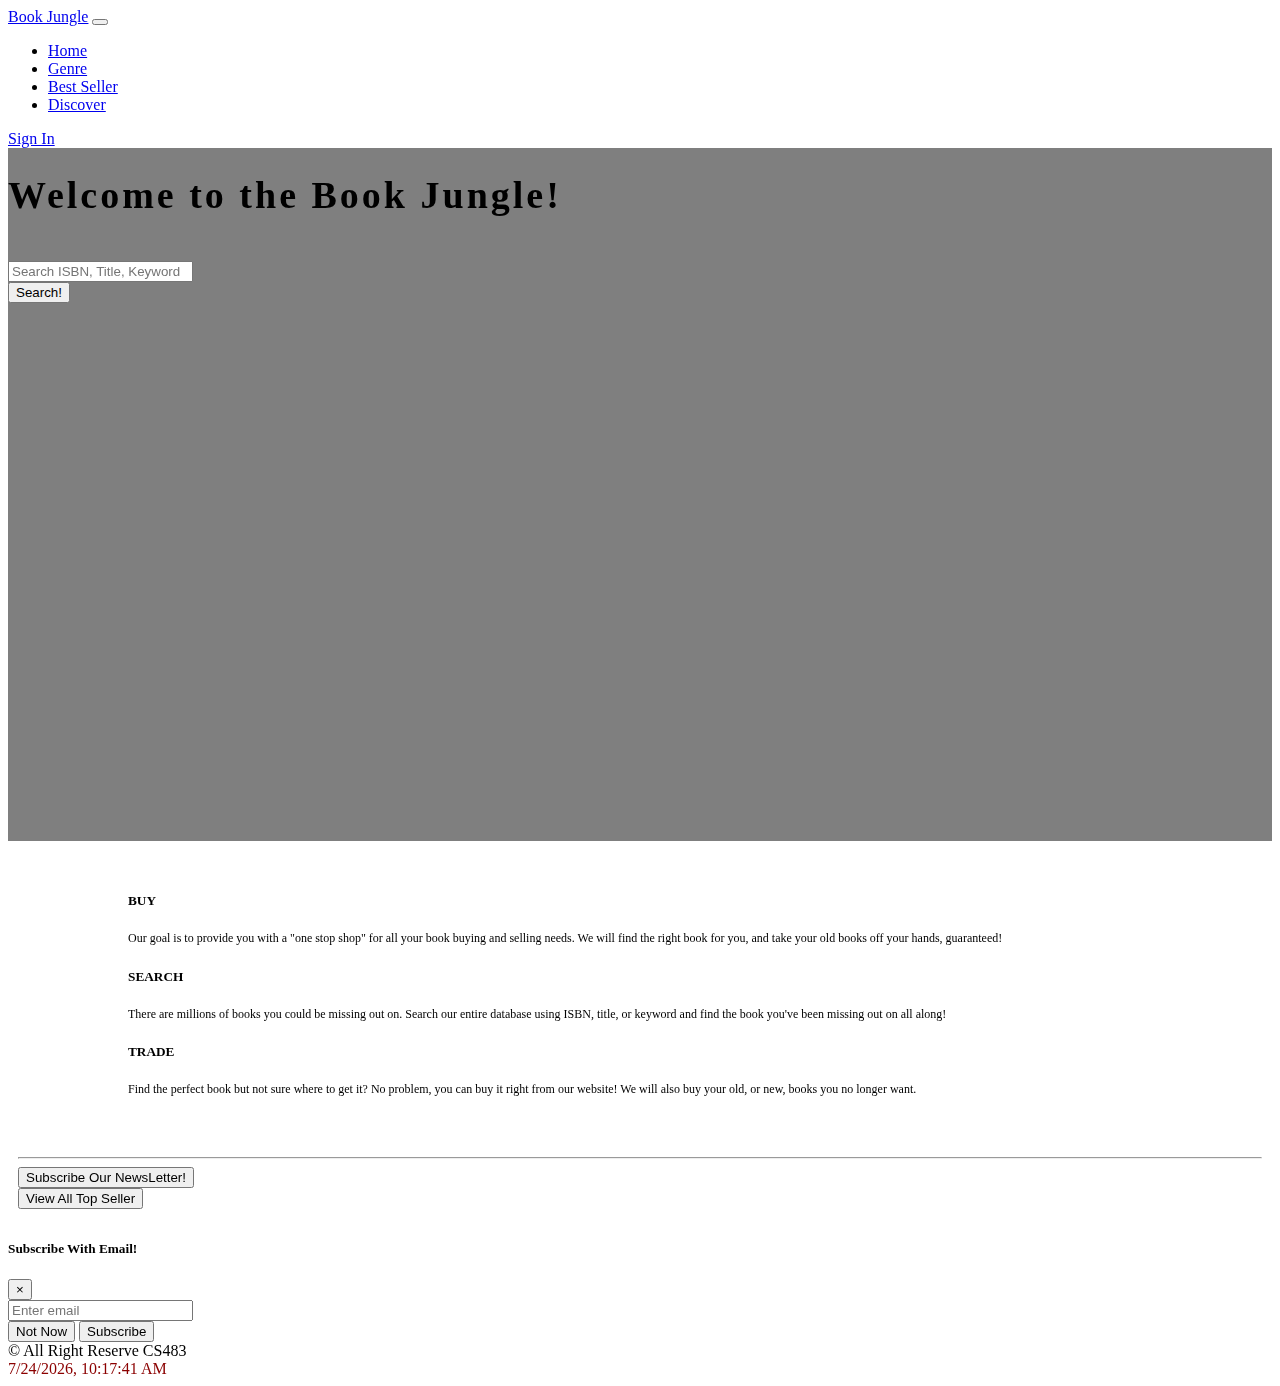
==== commit 63dc39e8: "top seller" ====
--- a/index.html
+++ b/index.html
@@ -147,7 +147,14 @@
 <button type="button" class="btn btn-primary" data-toggle="modal" data-target="#exampleModalCenter">
 		Subscribe Our NewsLetter!
 	</button>
-	
+	<!-- For the Best Seller Part -->
+<div class="card-body">
+		<button id = "btn" class = "btn btn-warning"> View All Top Seller </button>
+		<div class = "row" ></div>
+			<div id = "bookInfo" class="col-sm" >
+			</div>
+		</div>
+	</div>
 	<!-- Modal -->
 	<div class="modal fade" id="exampleModalCenter" tabindex="-1" role="dialog" aria-labelledby="exampleModalCenterTitle" aria-hidden="true">
 		<div class="modal-dialog modal-dialog-centered" role="document">
@@ -169,29 +176,7 @@
 		</div>
 	</div>
 
-		<!--<section>
-			<header>
-				<form>
-				<strong>Always Stay up-to-date by signing up with the news letter!</strong>
-				<br>Email: <input type="text">
-				<input id="newsletterButton" type="submit" value= "Submit">
-				</form>
-				<br>
-			</header>
-		</section>-->
-
-
-		<!-- For the Best Seller Part -->
-		<div class="card-body">
-			<button id = "btn" class = "btn btn-warning"> View All Top Seller </button>
-			<div class = "row" ></div>
-				<div id = "bookInfo" class="col-sm" >
-				</div>
-			</div>
-		</div>
-		
-
-
+	
 		<footer>
 			&copy; All Right Reserve CS483
 		</footer>
